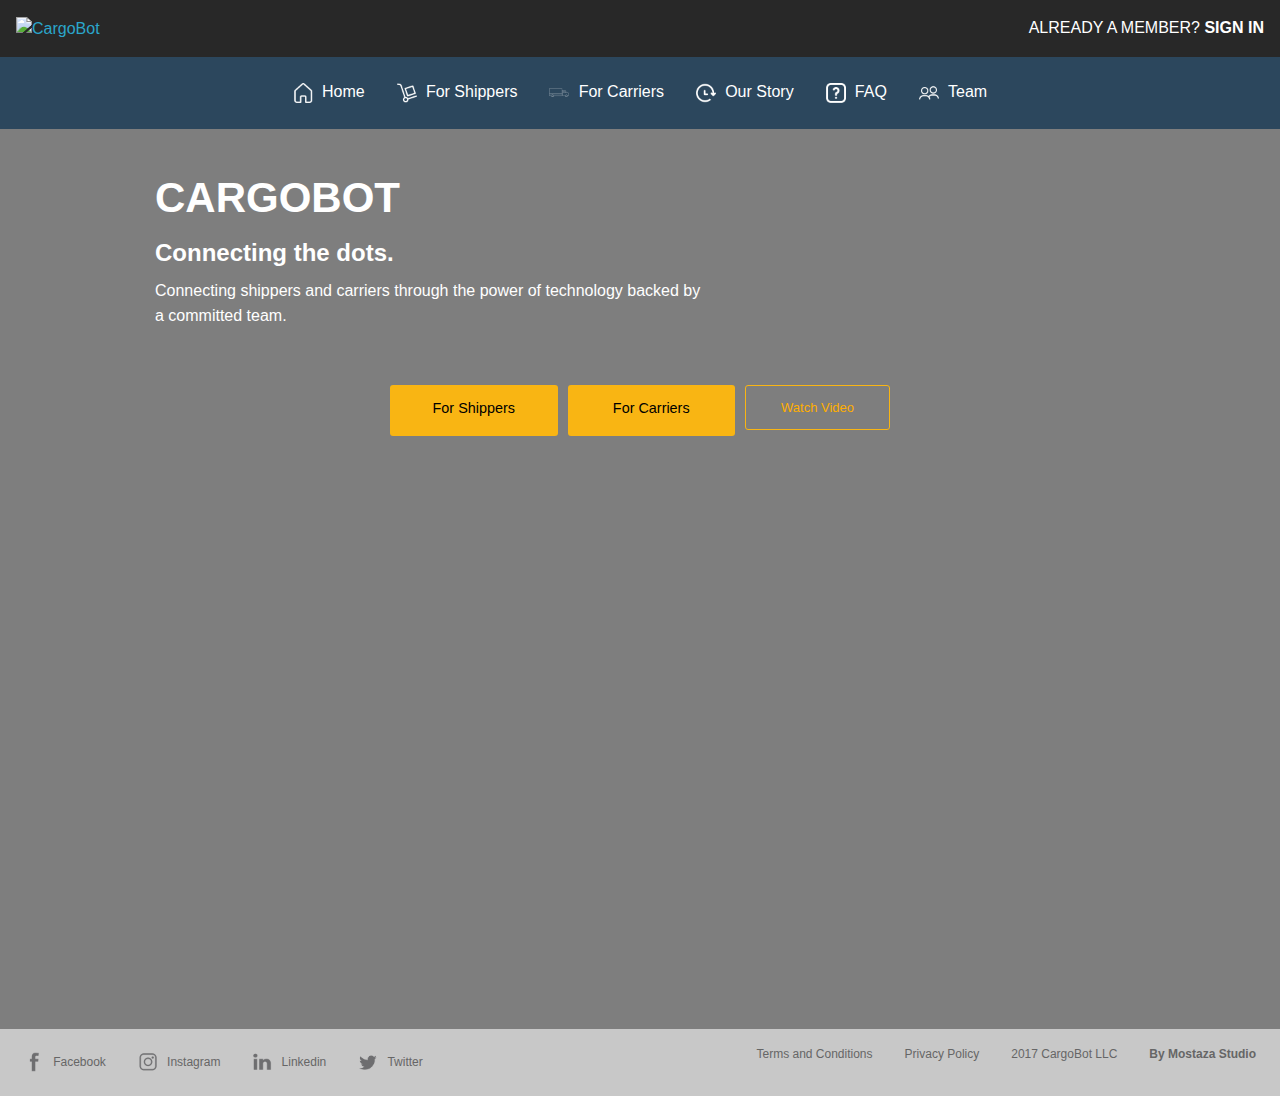
==== index.html @ 1a239f69 "falta icono y formularios" ====
<!DOCTYPE html>
<html lang="en">
<head>
    <meta charset="UTF-8">
    <title>CargoBot - Connecting the dots</title>
    <link rel="stylesheet" href='css/app.css'>
    <link rel="stylesheet" href='css/foundation.css'>
</head>

<body>
<header>
    <div class="top-bar" id="main_barra">
        <div class="top-bar-left">
            <div class="title-bar" data-responsive-toggle="second_barra" data-hide-for="" id="menu_hamburguer">
                <div class="" style="margin-right: 30px; padding: 0px;">
                    <!--Add homepage link to logo-->
                    <a href="http://cargobot.io/">
                        <img src="img/logo-c.png" alt="CargoBot">
                    </a>
                </div>
                <!--<button class="menu-icon" type="button" data-toggle="second_barra"></button>
                <div class="title-bar-title texto_main_barra" id="texto_menu">Menu</div>-->
            </div>
        </div>
        <div class="top-bar-right">
            <ul class="menu vertical medium-horizontal large-horizontal">
                <li><a href="https://private.cargobot.io/login" class="texto_main_barra text-center" id="login_menu_btn">ALREADY A MEMBER? <strong>SIGN IN</strong></a></li>
                <!--<li><a href="" class="texto_main_barra text-center" id="register_menu_btn">IF NOT, <strong>REGISTER NOW</strong></a></li>-->
            </ul>
        </div>
    </div>
</header>

<div class="menu-centered" id="second_barra">
    <ul class="menu vertical medium-horizontal large-horizontal">
        <li><a href="index.html" class="texto_main_barra"><span class="icon-home icon_menu">
<img src="icons/home.png" class="img-icon-menu">
        </span> Home</a></li>
        <li><a href="shippers.html" class="texto_main_barra"><span class="icon-shippers icon_menu">
<img src="icons/shippers.png" class="img-icon-menu">
        </span>For Shippers</a></li>
        <li><a href="carriers.html" class="texto_main_barra"><span class="icon-carriers icon_menu" style="font-weight: bolder;">

        <img src="icons/carriers.png" class="img-icon-menu">
        </span>For Carriers</a></li>
        <li><a href="story.html" class="texto_main_barra"><span class="icon-story icon_menu">
<img src="icons/story.png" class="img-icon-menu">

        </span>Our Story</a></li>
        <li><a href="faq.html" class="texto_main_barra"><span class="icon-faq icon_menu">
<img src="icons/faq.png" class="img-icon-menu">
        </span>FAQ</a></li>
        <li><a href="team.html" class="texto_main_barra"><span class="icon-team icon_menu">
<img src="icons/team.png" class="img-icon-menu">
        </span>Team</a></li>

    </ul>
</div>


<div class="row column expanded foto_home">
    <div class="row column expanded filtro_negro">
        <div class=" row titulos">
            <div class="column large-7 medium-6 small-10">
                <h1 class="text-left titulo_principal">CARGOBOT</h1>
                <h2 class="text-left subtitulo">Connecting the dots.</h2>
                <p class="text-left texto_refuerzo">Connecting shippers and carriers through the power of technology backed by a committed team.</p>
            </div>
        </div>
        <div class="row cta_amarillo" style="margin-bottom: 0px;">
            <div class="button-group large-6 medium-6 small-10 stacked-for-small stacked-for-medium small-centered">
                <a href="shippers.html" class="button boton_amarillo expanded" style="margin-right: 10px; margin-bottom: 10px;">For Shippers</a>
                <a href="carriers.html" class="button boton_amarillo expanded" style="margin-right: 10px; margin-bottom: 10px;">For Carriers</a>
                <!--<p><button class="hollow button warning expanded" data-open="exampleModal1" style="font-size:
                 13px;font-weight: 400; font-family: 'Lato', sans-serif;padding-left: 35px !important;padding-right: 35px !important;padding-top: 15px
                 !important;padding-bottom: 15px !important; margin-bottom: 0px;">Watch Video</button></p>-->
                <p><a href="#popup1"  class="hollow button warning expanded" style="font-size:
                 13px;background: none; border: 1px solid #F9B513;;font-weight: 400; font-family: 'Lato', sans-serif;padding-left: 35px !important;padding-right: 35px !important;padding-top: 15px
                 !important;padding-bottom: 15px !important; margin-bottom: 0px;">Watch Video</a></p>
            </div>
        </div>
    </div>
</div>

<div id="popup1" class="overlay">
    <div class="popup">
        <a href="#" style="font-size: 40px; float: right">&times;</a>
        <iframe width="560" height="315" src="https://www.youtube.com/embed/7BICt3NxAM8" frameborder="0" allowfullscreen></iframe>
    </div>

</div>

<!--<div class="reveal" id="exampleModal1" data-reveal>
    <div class="responsive-embed">
        <iframe width="560" height="315" src="https://www.youtube.com/embed/7BICt3NxAM8" frameborder="0" allowfullscreen></iframe>
    </div>
    <button class="close-button" data-close aria-label="Close modal" type="button">
        <span aria-hidden="true">&times;</span></button>
</div>-->

<footer>
    <div class="top-bar" id="footerhome">
        <div class="top-bar-left">
            <ul class="menu vertical medium-horizontal large-horizontal" id="redes_sociales">
                <li class=""><a href="https://www.facebook.com/cargobot.io/" target="_blank" class="textos_footer text-center"><span class="icon-facebook icon_menu">

                    <img src="icons/facebook.png" class="img-icon-menu">
            </span>Facebook</a></li>
                <li class=""><a href="https://www.instagram.com/_cargobot_/" target="_blank" class="textos_footer text-center"><span class="icon-instagram icon_menu">
<img src="icons/instagram.png" class="img-icon-menu">
            </span>Instagram</a></li>
                <li class=""><a href="https://www.linkedin.com/company/cargobot" target="_blank"  class="textos_footer text-center"><span class="icon-linkedin icon_menu">
<img src="icons/linkedin.png" class="img-icon-menu">
            </span>Linkedin</a></li>
                <li class=""><a href="https://twitter.com/_cargobot_?lang=en" target="_blank"  class="textos_footer text-center"><span class="icon-twitter icon_menu">
<img src="icons/twitter.png" class="img-icon-menu">
            </span>Twitter</a></li>
            </ul>
        </div>
        <div class="top-bar-right">
            <ul class="menu vertical medium-horizontal large-horizontal" id="redes_sociales">
                <li class=""><a href="files/terms_cargobot.pdf" target="_blank" class="textos_footer text-center">Terms and Conditions</a></li>
                <li class=""><a href="" class="textos_footer text-center">Privacy Policy</a></li>
                <li class=""><p class="textos_footer text-center">2017 CargoBot LLC</p></li>
                <li class=""><a href="" class="textos_footer text-center"><strong>By Mostaza Studio</strong></a></li>
            </ul>
        </div>
    </div>

</footer>
</body>
</html>
---- css/app.css ----
body, html {
    height: 100%;
    position: relative;
    min-height: 100%

}

#main_barra{
	background-color: #282828 !important;
	padding: 0px !important;

}

#menu_hamburguer{
	padding: 16px;
	background-color: #282828 !important;
}

#texto_menu{
	padding-left: 15px;
}

.texto_main_barra{
	font-size: 16px;
	font-family: 'Lato', sans-serif;
	color: white !important;
	font-weight: 500 !important;
}

#second_barra{
	background-color: #2C475D !important;
	padding: 15px !important;

}

#register_menu_btn{
	background-color: #F9B513;
	padding-top: 20px;
	padding-bottom: 20px;
}

#login_menu_btn{
	background-color: #282828;
	padding-top: 20px;
	padding-bottom: 20px;
}

.icon_menu{
	padding-right: 5px;
	font-size: 15px;
}

#footer{
	background-color: #C8C8C8 !important;
}

#footerhome{
	background-color: #C8C8C8 !important;
	position: relative !important;
	right: 0 !important;
	left: 0 !important;
	bottom: 0 !important;
}


#redes_sociales{
	background-color: #C8C8C8 !important;
}
.overlay{
    position: absolute;
    top: 0;
    bottom: 0;
    left: 0;
    right: 0;
    background: rgba(0,0,0,0.5);
    transition: opacity 200ms;
    visibility: hidden;
    opacity: 0;
}
.popup {
    margin: 75px auto;
    padding: 10px;
    background: #fff;
    border: 1px solid #666;
    width: 600px;
    height: 400px;
    box-shadow: 0 0 50px rgba(0,0,0,0.5);
    position: relative;
}
.overlay:target {
    visibility: visible;
    opacity: 1;
}
.close {
    position: absolute;
    width: 20px;
    height: 20px;
    top: 20px;
    right: 20px;
    opacity: 0.8;
    transition: all 200ms;
    font-size: 24px;
    font-weight: bold;
    text-decoration: none;
    color: #666;
}
.img-icon-menu{
   height: 20px;
    width: auto;
}
.img-icon-step{
    height: 30px;
    width: auto;
}
.tab {
    position: relative;
    width: 100%;
    color: #fff;
    overflow: hidden;
    background:#2C475D;
    margin-bottom: 1px;

}
.label-faq{
    color: white;
}

input {
    position: absolute;
    opacity: 0;
    z-index: -1;
}
label {
    position: relative;
    width: inherit;
    display: block;
    padding: 0 0 0 1em;
    background: #2C475D;
    font-weight: bold;
    line-height: 3;
    cursor: pointer;
    padding-bottom: 15px;
    padding-top: 20px;


}


.tab-content {
    max-height: 0;
    overflow: hidden;
    background: #E0DFDE;
    -webkit-transition: max-height .35s;
    -o-transition: max-height .35s;
    transition: max-height .35s;
}
.tab-content p {
    margin: 1em;
    color:grey;
}
/* :checked */
input:checked ~ .tab-content {
    max-height: 100em;
}
/* Icon */
label::after {
    position: absolute;
    right: 0;
    top: 0;
    display: block;
    width: 3em;
    height: 3em;
    line-height: 3;
    text-align: center;
    -webkit-transition: all .35s;
    -o-transition: all .35s;
    transition: all .35s;
}
input[type=checkbox] + label::after {
    content: "+";
    color: white;
}
input[type=radio] + label::after {
    content: "\25BC";
}
input[type=checkbox]:checked + label::after {
    transform: rotate(315deg);
}
input[type=radio]:checked + label::after {
    transform: rotateX(180deg);
}


.textos_footer{
	font-size: 12px;
	font-family: 'Lato', sans-serif;
	color: #666666 !important;
	font-weight: 500;
}

.foto_argumento_cierre{
	background-image: url("../img/foto_cierre.png") !important;
	background-position: center center!important;
	background-repeat: no-repeat!important;
	background-size: cover;
	padding: 0px !important;
}

.filtro_amarillo{
	background-color: rgba(249,181,19,0.75);

}

.foto_principal{
	background-image: url("../img/foto_carriers1.png") !important;
	background-position: center bottom !important;
	background-repeat: no-repeat!important;
	background-size: cover;
	padding: 0px !important;
}

.foto_principal_shippers{
	background-image: url("../img/foto_shippers12.png") !important;
	background-position: center bottom !important;
	background-repeat: no-repeat!important;
	background-size: cover;
	padding: 0px !important;
}

.foto_principal_team{
	background-image: url("../img/foto_team1.png") !important;
	background-position: center top !important;
	background-repeat: no-repeat!important;
	background-size: cover;
	padding: 0px !important;
}

.foto_principal_faq{
	background-image: url("../img/foto_faq1.png") !important;
	background-position: center center !important;
	background-repeat: no-repeat!important;
	background-size: cover;
	padding: 0px !important;
}

.foto_principal_story{
	background-image: url("../img/foto_story12.png") !important;
	background-position: center top !important;
	background-repeat: no-repeat!important;
	background-size: cover;
	padding: 0px !important;
}

.foto_home{
	background-image: url("../img/foto_home1.png") !important;
	background-position: center center !important;
	background-repeat: no-repeat!important;
	background-size: cover;
	padding: 0px !important;
	height: 100%;
}

.filtro_negro{
	background-color: rgba(40,40,40,0.6);
	height: 100%;
}

.contenedor_cierre{
	padding: 40px;
}

.texto_cierre{
	font-size: 28px;
	font-family: 'Lato', sans-serif;
	color: #2C475D;
	font-weight: 600;
}

.boton_cierre{
	background-color: #2C475D !important;
	font-size: 13px;
	font-weight: 600;
	margin-bottom: 40px !important;
	padding-top: 15px !important;
	padding-bottom: 15px !important;
}

.titulo_principal{
	font-size: 42px;
	color: white;
	font-weight: 800;
	font-family: 'Lato', sans-serif;
	padding-top:40px;
}

.subtitulo{
	font-size: 24px;
	color: white;
	font-weight: 800;
	font-family: 'Lato', sans-serif;
}

.texto_refuerzo{
	font-size: 16px;
	color: white;
	font-weight: 400;
	font-family: 'Lato', sans-serif;
	padding-bottom: 40px;
}

.boton_amarillo{
	background-color: #F9B513 !important;
	font-size: 13px;
	font-weight: 400;
	font-family: 'Lato', sans-serif;
	color: black !important;
	padding-left: 35px !important;
	padding-right: 35px !important;
	padding-top: 15px !important;
	padding-bottom: 15px !important;

}

.cta_amarillo{
	margin-bottom: 40px;
}

.filtro_azul{
	background-color: rgba(44,71,93,0.9);

}

.as_a{
	padding: 0px !important;
}

.foto_intermedia{
	background-image: url("../img/foto_carriers_1.png") !important;
	background-position: center center !important;
	background-repeat: no-repeat!important;
	background-size: cover;
	padding: 0px !important;
}

.foto_intermedia2{
	background-image: url("../img/foto_carriers_2.png") !important;
	background-position: center center !important;
	background-repeat: no-repeat!important;
	background-size: cover;
	padding: 0px !important;
}

.content_fotos_azules{
	margin-top: 200px !important;
	margin-bottom: 200px !important;

}

.titulo_foto_azul{
	color: #F9B513 !important;
	font-family: 'Lato', sans-serif;
	font-style: italic;
	font-size: 28px;
	font-weight: 600;

}

.texto_foto_azul{
	font-family: 'Lato', sans-serif;
	font-size: 18px;
	color: white;
	font-weight: 500;
	padding-right: 100px;
	padding-left: 100px;
}

.contenedor_steps{
	padding-left: 30px !important;
}

.carrier_type{
	font-family: 'Lato', sans-serif;
	color: #F9B513 !important;
	font-size: 36px;
	font-weight: 600;
	margin-bottom: 0px !important;

}

.carrier_type_sub{
	font-family: 'Lato', sans-serif;
	color: #666666 !important;
	font-size: 24px;
	font-weight: 600;
	margin-bottom: 0px !important;

}

.story_type_sub{
	font-family: 'Lato', sans-serif;
	color: white !important;
	font-size: 24px;
	font-weight: 600;
	margin-bottom: 0px !important;

}

.carrier_type_text{
	font-family: 'Lato', sans-serif;
	color: #666666 !important;
	font-size: 16px;
	font-weight: 400;
}

.story_type_text{
	font-family: 'Lato', sans-serif;
	color: white !important;
	font-size: 16px;
	font-weight: 400;
}
.step_by_step{
	padding: 20px 30px !important;

}

.step{
	font-size: 16px;
	font-family: 'Lato', sans-serif;
	color: #666666;
	font-weight: 600;

}

.text_step{
	font-size: 13px;
	font-family: 'Lato', sans-serif;
	color: #666666;
	font-weight: 400;
}

#step-bloque{
	padding-left: 0px;
}

.step-icon{
	padding-right: 5px !important;
	padding-left: 0px !important;
	font-size: 25px;
}

.column-block{
	padding-left: 0px !important;
}

.icon-steps{
	color: #F9B513 !important;
	font-weight: bolder;
}

.beneficios{
	background-color: #2C475D !important;
}

.members_team{
	background-color: white;
}

.ourstory1{
	background-color: white;
}

.ourstory2{
	background-color: #2C475D;
}

.titulo_beneficios{
	color:#F9B513 !important;
	font-family: 'Lato', sans-serif;
	font-size: 32px;
	font-weight: 600;
	margin-top: 50px;
	margin-bottom: 50px;
}

.titulo_members{
	color:#F9B513 !important;
	font-family: 'Lato', sans-serif;
	font-size: 32px;
	font-weight: 600;
	margin-top: 50px;
}

.texto_b_beneficios{
	font-family: 'Lato', sans-serif;
	font-size: 20px;
	font-weight: 600;
	color: white;
	margin-top: 10px;
}

.texto_b_member{
	font-family: 'Lato', sans-serif;
	font-size: 20px;
	font-weight: 600;
	color: #666666;
	margin-top: 10px;
}

.texto_n_beneficios{
	font-family: 'Lato', sans-serif;
	font-size: 15px;
	font-weight: 400;
	color: white;
}

.texto_n_member{
	font-family: 'Lato', sans-serif;
	font-size: 15px;
	font-weight: 400;
	color: #666666;
}

.grilla_beneficios{
	margin-bottom: 50px;
}

.grilla_members{
	margin-bottom: 50px;
	margin-top: 30px;
}

.faq_content{
	background-color: #E0DFDE !important
}

.faq_question{
	font-family: 'Lato', sans-serif;
	font-size: 14px;
	font-weight: 500;
	color:#666666;
}

.titulo_pregunta{
	background-color: #2C475D !important;
	font-family: 'Lato', sans-serif;
	font-size: 14px !important;
	font-weight: 500 !important;
	color:white!important;
}

.acordeon{
	margin-top: 30px;
	margin-bottom: 50px;
}
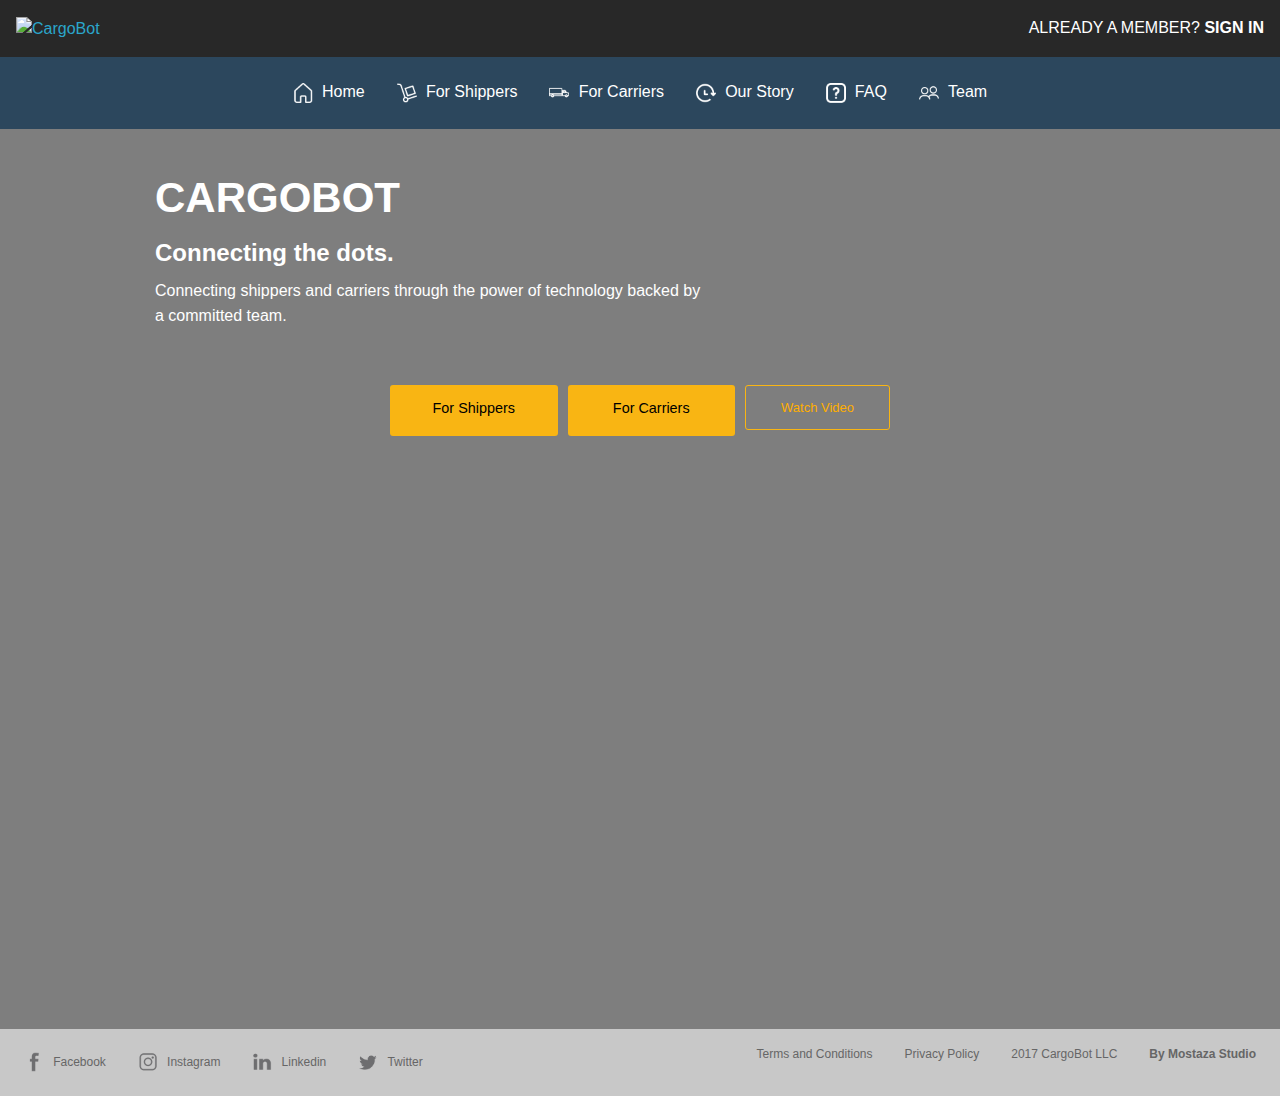
==== commit 03b138bb: "done" ====
--- a/index.html
+++ b/index.html
@@ -8,56 +8,55 @@
 </head>
 
 <body>
+<!--                                        header                                                      -->
 <header>
     <div class="top-bar" id="main_barra">
         <div class="top-bar-left">
             <div class="title-bar" data-responsive-toggle="second_barra" data-hide-for="" id="menu_hamburguer">
                 <div class="" style="margin-right: 30px; padding: 0px;">
-                    <!--Add homepage link to logo-->
-                    <a href="http://cargobot.io/">
+                    <a href="index.html">
                         <img src="img/logo-c.png" alt="CargoBot">
                     </a>
                 </div>
-                <!--<button class="menu-icon" type="button" data-toggle="second_barra"></button>
-                <div class="title-bar-title texto_main_barra" id="texto_menu">Menu</div>-->
             </div>
         </div>
         <div class="top-bar-right">
             <ul class="menu vertical medium-horizontal large-horizontal">
                 <li><a href="https://private.cargobot.io/login" class="texto_main_barra text-center" id="login_menu_btn">ALREADY A MEMBER? <strong>SIGN IN</strong></a></li>
-                <!--<li><a href="" class="texto_main_barra text-center" id="register_menu_btn">IF NOT, <strong>REGISTER NOW</strong></a></li>-->
             </ul>
         </div>
     </div>
 </header>
-
+<!--                                        menu                                                         -->
 <div class="menu-centered" id="second_barra">
     <ul class="menu vertical medium-horizontal large-horizontal">
         <li><a href="index.html" class="texto_main_barra"><span class="icon-home icon_menu">
-<img src="icons/home.png" class="img-icon-menu">
+            <img src="icons/home.png" class="img-icon-menu">
         </span> Home</a></li>
+
         <li><a href="shippers.html" class="texto_main_barra"><span class="icon-shippers icon_menu">
-<img src="icons/shippers.png" class="img-icon-menu">
+            <img src="icons/shippers.png" class="img-icon-menu">
         </span>For Shippers</a></li>
+
         <li><a href="carriers.html" class="texto_main_barra"><span class="icon-carriers icon_menu" style="font-weight: bolder;">
-
         <img src="icons/carriers.png" class="img-icon-menu">
         </span>For Carriers</a></li>
+
         <li><a href="story.html" class="texto_main_barra"><span class="icon-story icon_menu">
-<img src="icons/story.png" class="img-icon-menu">
+            <img src="icons/story.png" class="img-icon-menu">
+        </span>Our Story</a></li>
 
-        </span>Our Story</a></li>
         <li><a href="faq.html" class="texto_main_barra"><span class="icon-faq icon_menu">
-<img src="icons/faq.png" class="img-icon-menu">
+            <img src="icons/faq.png" class="img-icon-menu">
         </span>FAQ</a></li>
+
         <li><a href="team.html" class="texto_main_barra"><span class="icon-team icon_menu">
-<img src="icons/team.png" class="img-icon-menu">
+            <img src="icons/team.png" class="img-icon-menu">
         </span>Team</a></li>
-
     </ul>
 </div>
 
-
+<!--                                        contenido de la pagina                                                -->
 <div class="row column expanded foto_home">
     <div class="row column expanded filtro_negro">
         <div class=" row titulos">
@@ -67,53 +66,45 @@
                 <p class="text-left texto_refuerzo">Connecting shippers and carriers through the power of technology backed by a committed team.</p>
             </div>
         </div>
-        <div class="row cta_amarillo" style="margin-bottom: 0px;">
+    <div class="row cta_amarillo" style="margin-bottom: 0px;">
             <div class="button-group large-6 medium-6 small-10 stacked-for-small stacked-for-medium small-centered">
                 <a href="shippers.html" class="button boton_amarillo expanded" style="margin-right: 10px; margin-bottom: 10px;">For Shippers</a>
                 <a href="carriers.html" class="button boton_amarillo expanded" style="margin-right: 10px; margin-bottom: 10px;">For Carriers</a>
-                <!--<p><button class="hollow button warning expanded" data-open="exampleModal1" style="font-size:
-                 13px;font-weight: 400; font-family: 'Lato', sans-serif;padding-left: 35px !important;padding-right: 35px !important;padding-top: 15px
-                 !important;padding-bottom: 15px !important; margin-bottom: 0px;">Watch Video</button></p>-->
                 <p><a href="#popup1"  class="hollow button warning expanded" style="font-size:
-                 13px;background: none; border: 1px solid #F9B513;;font-weight: 400; font-family: 'Lato', sans-serif;padding-left: 35px !important;padding-right: 35px !important;padding-top: 15px
+                 13px;background: none; border: 1px solid #F9B513;font-weight: 400; font-family: 'Lato', sans-serif;padding-left: 35px !important;padding-right: 35px !important;padding-top: 15px
                  !important;padding-bottom: 15px !important; margin-bottom: 0px;">Watch Video</a></p>
             </div>
         </div>
     </div>
 </div>
-
+<!--                                        popup video                                                     -->
 <div id="popup1" class="overlay">
     <div class="popup">
-        <a href="#" style="font-size: 40px; float: right">&times;</a>
-        <iframe width="560" height="315" src="https://www.youtube.com/embed/7BICt3NxAM8" frameborder="0" allowfullscreen></iframe>
+        <iframe width="575" height="430" src="https://www.youtube.com/embed/7BICt3NxAM8" frameborder="0" allowfullscreen class="video"></iframe>
+        <a href="#" style="font-size: 40px; position: absolute;  top: -10px;left: 560px; color: gray">&times;</a>
     </div>
-
 </div>
 
-<!--<div class="reveal" id="exampleModal1" data-reveal>
-    <div class="responsive-embed">
-        <iframe width="560" height="315" src="https://www.youtube.com/embed/7BICt3NxAM8" frameborder="0" allowfullscreen></iframe>
-    </div>
-    <button class="close-button" data-close aria-label="Close modal" type="button">
-        <span aria-hidden="true">&times;</span></button>
-</div>-->
-
+<!--                                       footer                                                    -->
 <footer>
     <div class="top-bar" id="footerhome">
         <div class="top-bar-left">
             <ul class="menu vertical medium-horizontal large-horizontal" id="redes_sociales">
-                <li class=""><a href="https://www.facebook.com/cargobot.io/" target="_blank" class="textos_footer text-center"><span class="icon-facebook icon_menu">
-
+                <li class=""><a href="https://www.facebook.com/cargobot.io/" target="_blank" class="textos_footer text-center">
+                    <span class="icon-facebook icon_menu">
                     <img src="icons/facebook.png" class="img-icon-menu">
             </span>Facebook</a></li>
-                <li class=""><a href="https://www.instagram.com/_cargobot_/" target="_blank" class="textos_footer text-center"><span class="icon-instagram icon_menu">
-<img src="icons/instagram.png" class="img-icon-menu">
+                <li class=""><a href="https://www.instagram.com/_cargobot_/" target="_blank" class="textos_footer text-center">
+                    <span class="icon-instagram icon_menu">
+                    <img src="icons/instagram.png" class="img-icon-menu">
             </span>Instagram</a></li>
-                <li class=""><a href="https://www.linkedin.com/company/cargobot" target="_blank"  class="textos_footer text-center"><span class="icon-linkedin icon_menu">
-<img src="icons/linkedin.png" class="img-icon-menu">
+                <li class=""><a href="https://www.linkedin.com/company/cargobot" target="_blank"  class="textos_footer text-center">
+                    <span class="icon-linkedin icon_menu">
+                    <img src="icons/linkedin.png" class="img-icon-menu">
             </span>Linkedin</a></li>
-                <li class=""><a href="https://twitter.com/_cargobot_?lang=en" target="_blank"  class="textos_footer text-center"><span class="icon-twitter icon_menu">
-<img src="icons/twitter.png" class="img-icon-menu">
+                <li class=""><a href="https://twitter.com/_cargobot_?lang=en" target="_blank"  class="textos_footer text-center">
+                    <span class="icon-twitter icon_menu">
+                    <img src="icons/twitter.png" class="img-icon-menu">
             </span>Twitter</a></li>
             </ul>
         </div>
@@ -126,7 +117,6 @@
             </ul>
         </div>
     </div>
-
 </footer>
 </body>
 </html>
--- a/css/app.css
+++ b/css/app.css
@@ -83,13 +83,17 @@
     background: #fff;
     border: 1px solid #666;
     width: 600px;
-    height: 400px;
+    height: 450px;
     box-shadow: 0 0 50px rgba(0,0,0,0.5);
     position: relative;
 }
 .overlay:target {
     visibility: visible;
     opacity: 1;
+}
+
+.video{
+	position: absolute;
 }
 .close {
     position: absolute;
@@ -141,11 +145,7 @@
     cursor: pointer;
     padding-bottom: 15px;
     padding-top: 20px;
-
-
-}
-
-
+}
 .tab-content {
     max-height: 0;
     overflow: hidden;
@@ -178,18 +178,14 @@
 }
 input[type=checkbox] + label::after {
     content: "+";
+	margin-right: 10px;
+	margin-top: 10px;
     color: white;
 }
-input[type=radio] + label::after {
-    content: "\25BC";
-}
 input[type=checkbox]:checked + label::after {
-    transform: rotate(315deg);
-}
-input[type=radio]:checked + label::after {
-    transform: rotateX(180deg);
-}
-
+	content: "-";
+    /*transform: rotate(315deg);*/
+}
 
 .textos_footer{
 	font-size: 12px;
